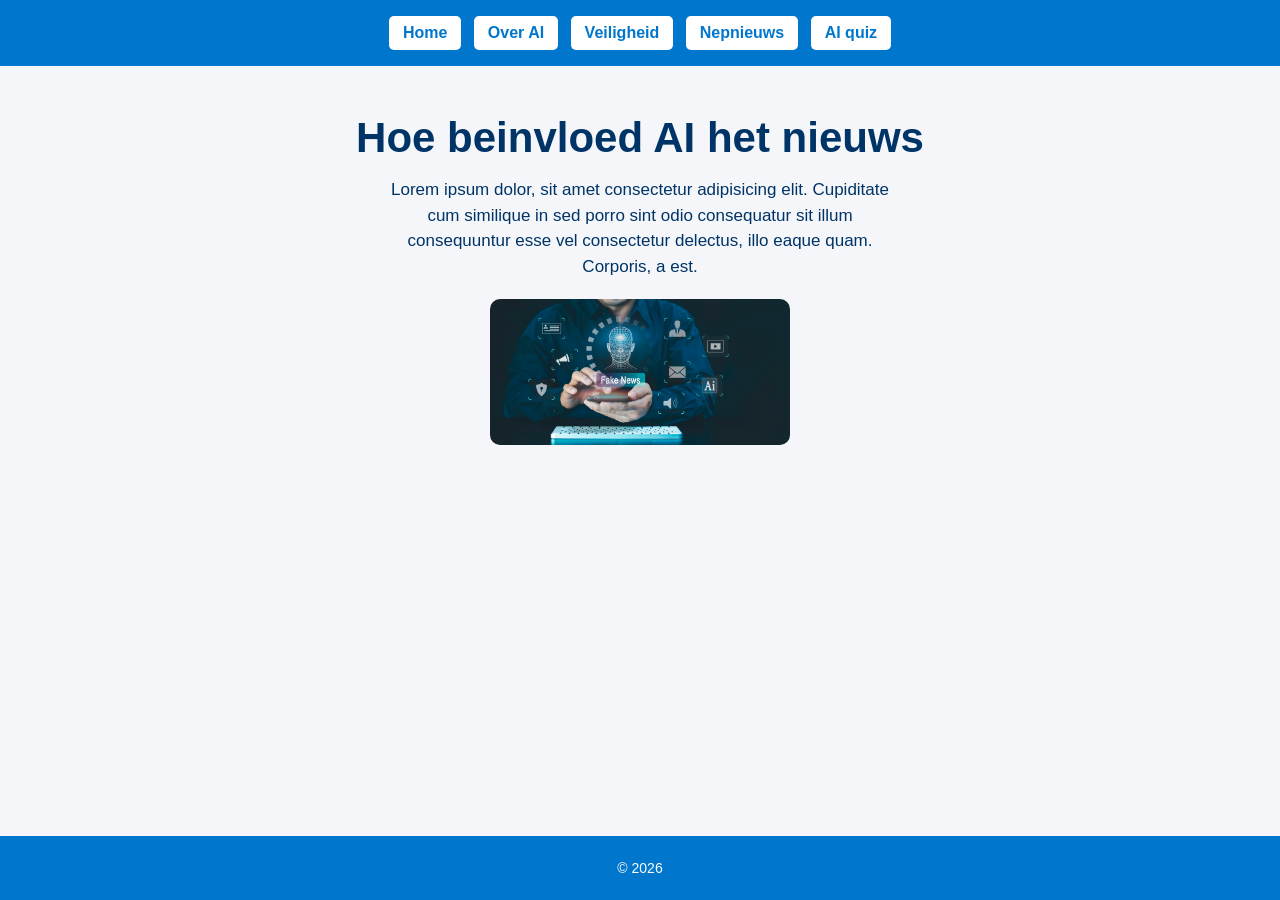
==== nieuws.html @ 04ee7a3d "plaatjes is heb alle paginas behalve de quiz pagina verder gewerkt met al wat afbeeldingen maar nog " ====
<!DOCTYPE html>
<html lang="en">
<head>
  <meta charset="UTF-8">
  <meta name="viewport" content="width=device-width, initial-scale=1.0">
  <title>AI website</title>
  <link rel="stylesheet" href="style.css">
</head>
<body>

<header>
    <nav>
      <a href="index.html">Home</a>
      <a href="over.html">Over AI</a>
      <a href="veiligheid.html">Veiligheid</a>
      <a href="nieuws.html">Nepnieuws</a>
      <a href="quiz.html">AI quiz</a>
    </nav>
</header>

<main>

<div class="text">
    <h1>Hoe beinvloed AI het nieuws</h1>
    <p>Lorem ipsum dolor, sit amet consectetur adipisicing elit. Cupiditate cum similique in sed porro sint odio consequatur sit illum consequuntur esse vel consectetur delectus, illo eaque quam. Corporis, a est.
    </p>
</div> 

<div class="photo">
    <img src="fake news.jpg" alt="photo">
</div>

</main>

<footer>
  <p>© 2026</p>
</footer>

</body>
</html>
---- style.css ----
html, body {
  height: 100%;
  margin: 0;
  overflow: hidden;
}

body {
  display: flex;
  flex-direction: column;
  font-family: Arial, sans-serif;
  background: #f4f6f9;
  color: #003366;
}

header {
  background: #0077cc;
  padding: 12px;
  text-align: center;
}

nav a {
  display: inline-block;
  background: white;
  color: #0077cc;
  padding: 8px 14px;
  margin: 4px;
  text-decoration: none;
  border-radius: 5px;
  font-weight: bold;
  transition: 0.3s;
}

nav a:hover {
  background: #005fa3;
  color: white;
}

main {
  flex: 1;
  text-align: center;
  padding: 20px;
}

.text h1 {
  font-size: 42px;
  margin-bottom: 15px;
}

.text p {
  max-width: 500px;
  margin: 0 auto 20px;
  line-height: 1.5;
  font-size: 17px;
}

img {
  width: 300px;
  max-width: 100%;
  border-radius: 10px;
}

footer {
  background: #0077cc;
  padding: 10px;
  text-align: center;
  color: white;
  font-size: 14px;
}
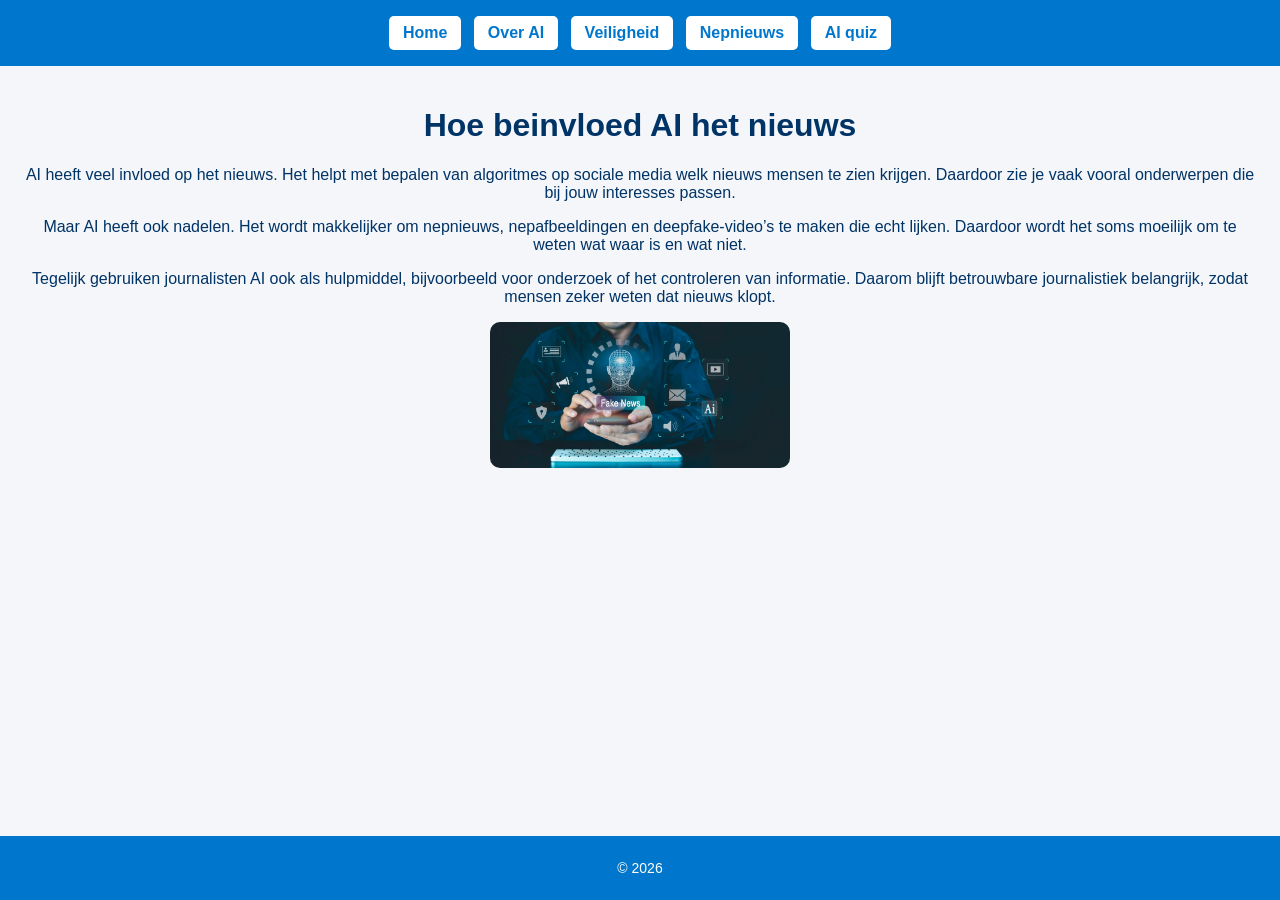
==== commit b992fb86: "vragen verbetert" ====
--- a/nieuws.html
+++ b/nieuws.html
@@ -22,8 +22,12 @@
 
 <div class="text">
     <h1>Hoe beinvloed AI het nieuws</h1>
-    <p>Lorem ipsum dolor, sit amet consectetur adipisicing elit. Cupiditate cum similique in sed porro sint odio consequatur sit illum consequuntur esse vel consectetur delectus, illo eaque quam. Corporis, a est.
-    </p>
+    <p>AI heeft veel invloed op het nieuws. Het helpt met bepalen van algoritmes op sociale media welk nieuws mensen te zien krijgen. Daardoor zie je vaak vooral onderwerpen die bij jouw interesses passen.</p>
+
+    <p>Maar AI heeft ook nadelen. Het wordt makkelijker om nepnieuws, nepafbeeldingen en deepfake-video’s te maken die echt lijken. Daardoor wordt het soms moeilijk om te weten wat waar is en wat niet.</p>
+
+    <p>Tegelijk gebruiken journalisten AI ook als hulpmiddel, bijvoorbeeld voor onderzoek of het controleren van informatie. Daarom blijft betrouwbare journalistiek belangrijk, zodat mensen zeker weten dat nieuws klopt.</p>
+
 </div> 
 
 <div class="photo">
--- a/style.css
+++ b/style.css
@@ -1,10 +1,12 @@
 html, body {
-  height: 100%;
   margin: 0;
-  overflow: hidden;
+  padding: 0;
+  min-height: 100%;
 }
 
+
 body {
+  min-height: 100vh;
   display: flex;
   flex-direction: column;
   font-family: Arial, sans-serif;
@@ -12,11 +14,23 @@
   color: #003366;
 }
 
+img {
+  max-width: 300px;
+  width: 100%;
+  height: auto;
+  border-radius: 10px;
+  display: block;
+  margin: 10px auto;
+}
+
+
+
 header {
   background: #0077cc;
   padding: 12px;
   text-align: center;
 }
+
 
 nav a {
   display: inline-block;
@@ -35,29 +49,13 @@
   color: white;
 }
 
+
 main {
   flex: 1;
   text-align: center;
   padding: 20px;
 }
 
-.text h1 {
-  font-size: 42px;
-  margin-bottom: 15px;
-}
-
-.text p {
-  max-width: 500px;
-  margin: 0 auto 20px;
-  line-height: 1.5;
-  font-size: 17px;
-}
-
-img {
-  width: 300px;
-  max-width: 100%;
-  border-radius: 10px;
-}
 
 footer {
   background: #0077cc;
@@ -65,4 +63,76 @@
   text-align: center;
   color: white;
   font-size: 14px;
+}
+
+.quiz-page main {
+  display: flex;
+  justify-content: center;
+  align-items: center;
+}
+
+
+.quiz-page .app {
+  background: #fff;
+  width: 90%;
+  max-width: 600px;
+  border-radius: 10px;
+  padding: 30px;
+}
+
+
+.quiz-page .app h1 {
+  font-size: 25px;
+  color: #0014ed;
+  font-weight: 600;
+  border-bottom: 1px solid #333;
+  padding-bottom: 30px;
+}
+
+
+.quiz-page h2 {
+  font-size: 18px;
+  color: #0014ed;
+  font-weight: 600;
+}
+
+
+.btn {
+  background: #fff;
+  color: #222;
+  font-weight: 500;
+  width: 100%;
+  border: 1px solid #222;
+  padding: 10px;
+  margin: 10px 0;
+  text-align: left;
+  border-radius: 4px;
+  cursor: pointer;
+  transition: all 0.3s;
+}
+
+.btn:hover {
+  background: #222;
+  color: #fff;
+}
+
+#next-btn {
+  background: #0014ed;
+  color: #fff;
+  font-weight: 500;
+  width: 150px;
+  border: 0;
+  padding: 10px;
+  margin: 20px auto 0;
+  border-radius: 4px;
+  cursor: pointer;
+  display: none;
+}
+
+.correct {
+  background: #9aeabc;
+}
+
+.incorrect {
+  background: #ff9393;
 }
